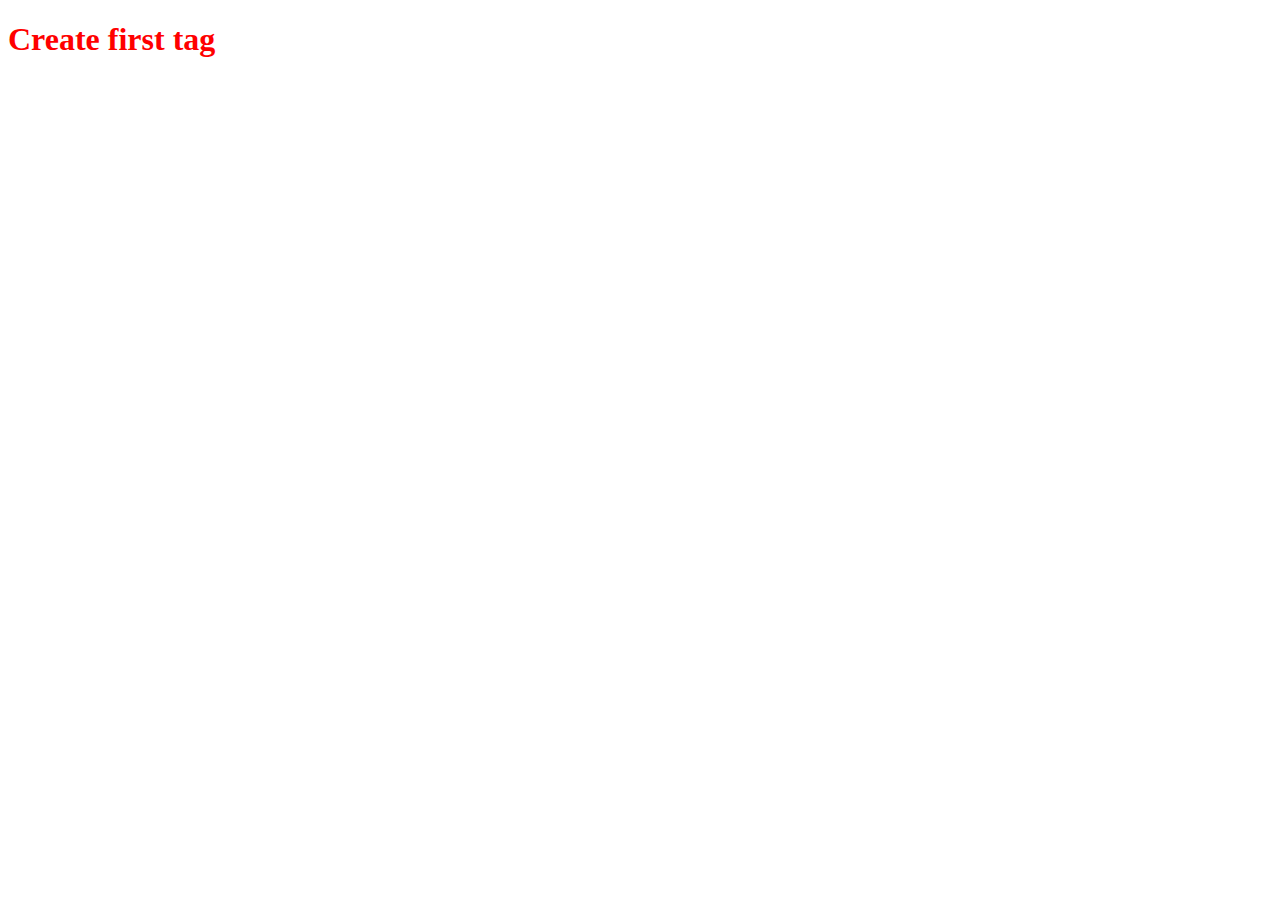
==== index.html @ 40b66d81 "create first tag and add style" ====
<!DOCTYPE html>
<html lang="en">
<head>
    <meta charset="UTF-8">
    <meta http-equiv="X-UA-Compatible" content="IE=edge">
    <meta name="viewport" content="width=device-width, initial-scale=1.0">
    <title>Document</title>
    <link rel="stylesheet" href="main.css">
</head>
<body>

    <h1>Create first tag</h1>

</body>
</html>
---- main.css ----
h1 {
    color: red;
}
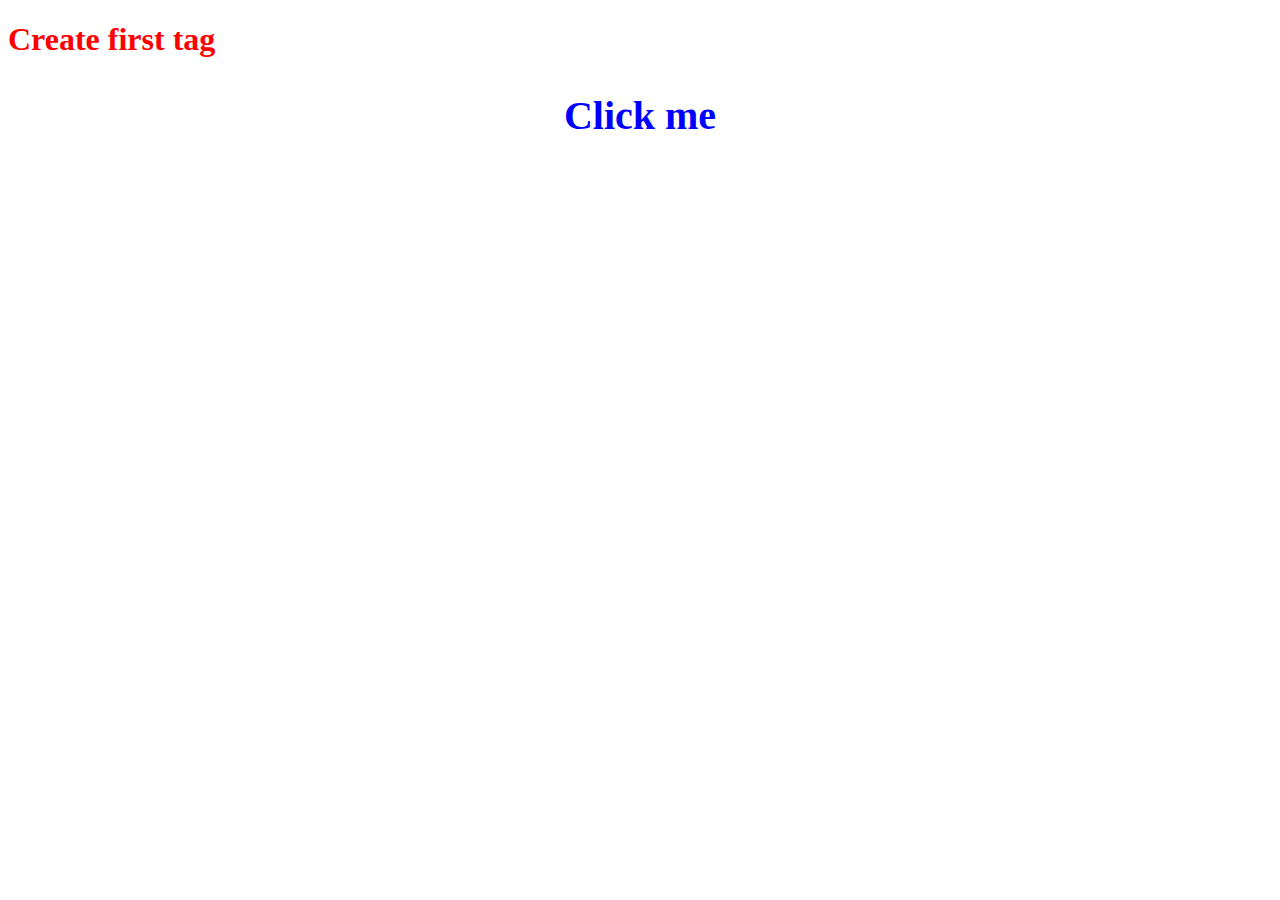
==== commit 81bbed20: "add new tag and some script" ====
--- a/index.html
+++ b/index.html
@@ -8,8 +8,9 @@
     <link rel="stylesheet" href="main.css">
 </head>
 <body>
+    <h1>Create first tag</h1>
+    <h2 onclick="showMessage()">Click me</h2>
 
-    <h1>Create first tag</h1>
-
+    <script src="main.js"></script>
 </body>
 </html>--- a/main.css
+++ b/main.css
@@ -1,3 +1,9 @@
 h1 {
     color: red;
+}
+
+h2 {
+    color: blue;
+    text-align: center;
+    font-size: 40px;
 }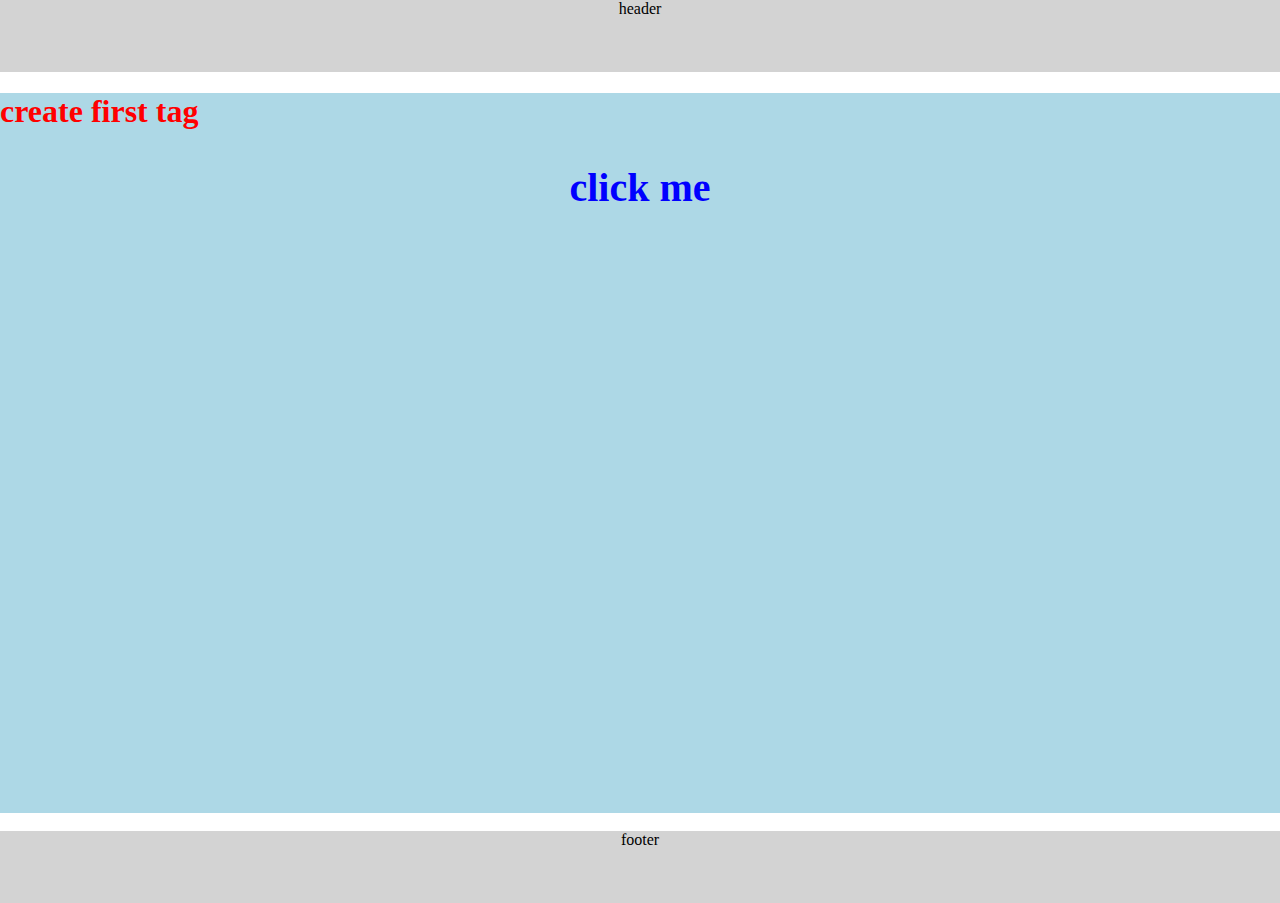
==== commit c4a8526e: "created markup and added styles to home page" ====
--- a/index.html
+++ b/index.html
@@ -8,8 +8,12 @@
     <link rel="stylesheet" href="main.css">
 </head>
 <body>
-    <h1>Create first tag</h1>
-    <h2 onclick="showMessage()">Click me</h2>
+    <header>header</header>
+    <main>
+        <h1>create first tag</h1>
+        <h2 onclick="showMessage()">click me</h2>
+    </main>
+    <footer>footer</footer>
 
     <script src="main.js"></script>
 </body>
--- a/main.css
+++ b/main.css
@@ -6,4 +6,22 @@
     color: blue;
     text-align: center;
     font-size: 40px;
+}
+
+body {
+    height: 100vh;
+    overflow: hidden;
+    margin: 0;
+}
+
+header, footer {
+    height: 8vh;
+    background-color: lightgray;
+    text-align: center;
+}
+
+main {
+    height: 80vh;
+    background-color: lightblue;
+    margin: 2vh 0;
 }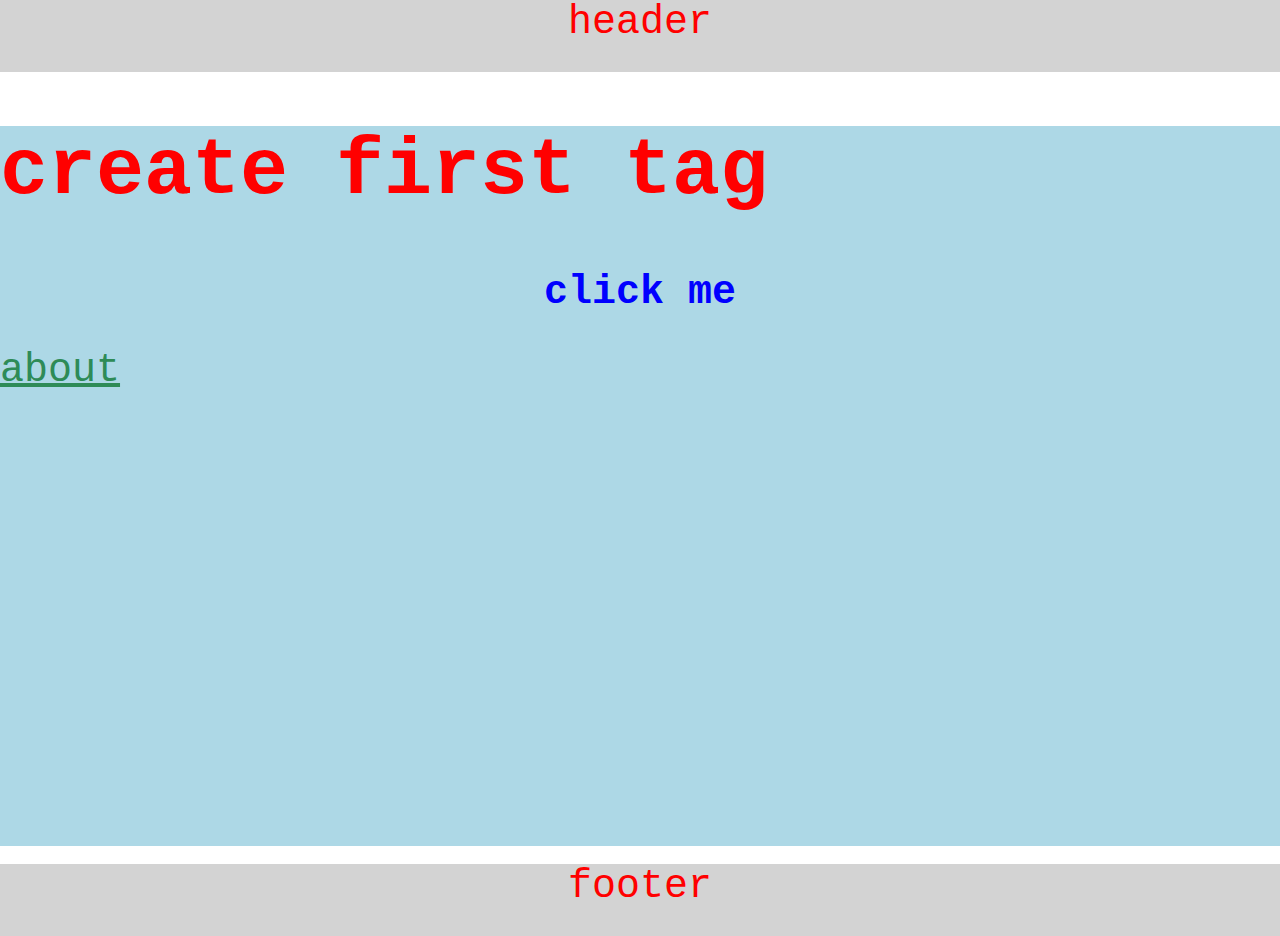
==== commit d339092f: "added link" ====
--- a/index.html
+++ b/index.html
@@ -12,6 +12,8 @@
     <main>
         <h1>create first tag</h1>
         <h2 onclick="showMessage()">click me</h2>
+
+        <a href="about.html">about</a>
     </main>
     <footer>footer</footer>
 
--- a/main.css
+++ b/main.css
@@ -12,6 +12,9 @@
     height: 100vh;
     overflow: hidden;
     margin: 0;
+    font-size: 40px;
+    font-family: monospace;
+    color: red;
 }
 
 header, footer {
@@ -24,4 +27,8 @@
     height: 80vh;
     background-color: lightblue;
     margin: 2vh 0;
+}
+
+a {
+    color: seagreen;
 }